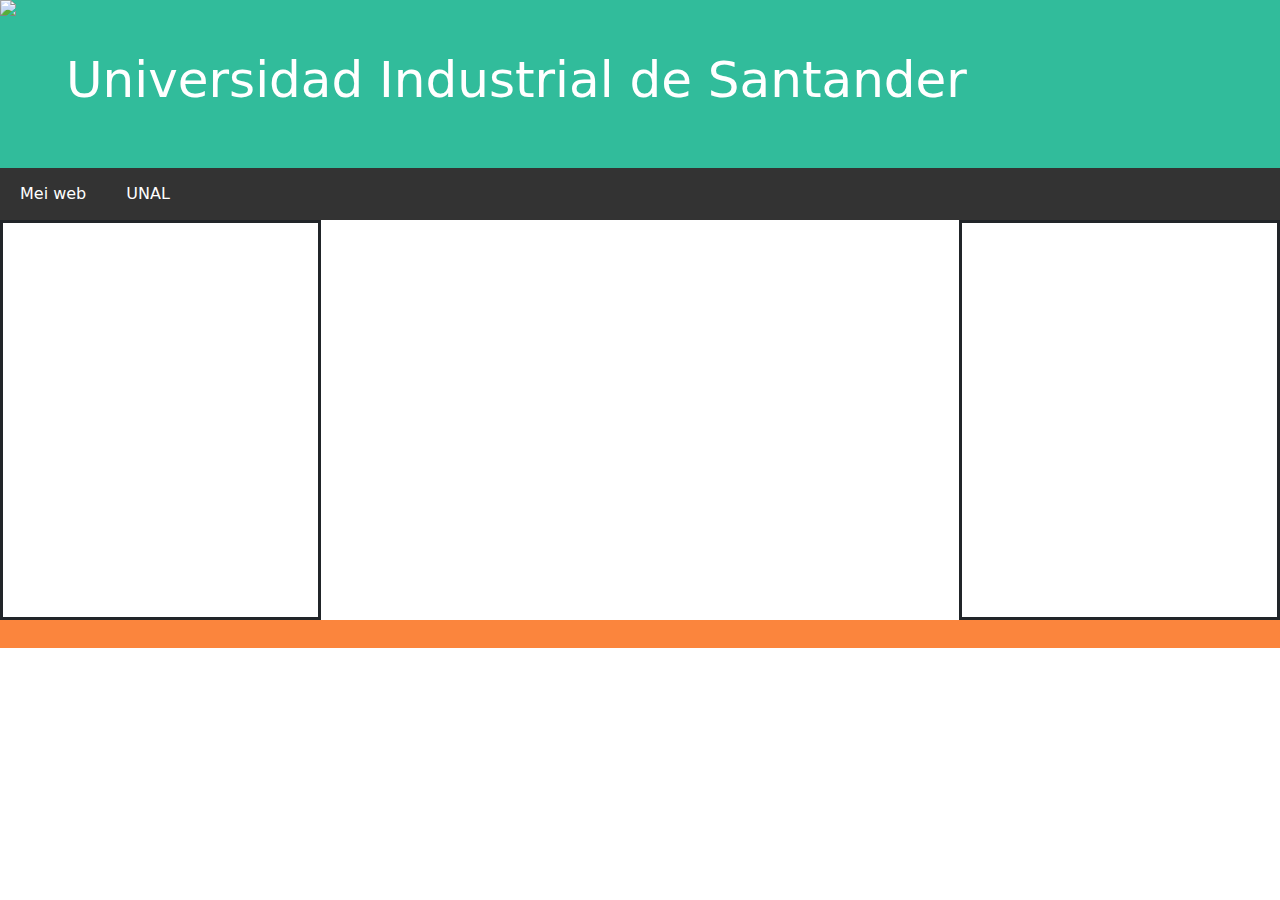
==== Prin/index.html @ d59874f5 "we" ====
<!DOCTYPE html>
<html lang="en">

<head>
    <meta charset="UTF-8">
    <meta http-equiv="X-UA-Compatible" content="IE=edge">
    <meta name="viewport" content="width=device-width, initial-scale=1.0">
    <link rel="stylesheet" href="/Css/prin.css">
    <title>PGWEB 1</title>
    <link href="https://cdn.jsdelivr.net/npm/bootstrap@5.1.2/dist/css/bootstrap.min.css" rel="stylesheet">
    <script src="https://cdn.jsdelivr.net/npm/bootstrap@5.1.2/dist/js/bootstrap.bundle.min.js"></script>
</head>

<body>
    <div class="header">
        <img class="logo"
            src="https://encrypted-tbn0.gstatic.com/images?q=tbn:ANd9GcTiVWBAMMB1_p-fxI6xNFWUwCxndLOHb-6dXMAJjsgnybuGq47gfdLzIsWJ5q0WUGt7kTI&usqp=CAU"
            width="20%">
        <div>
            <h2>Universidad Industrial de Santander</h2>
        </div>
    </div>
    <div class="topnav">
        <a href="https://meiweb9.uis.edu.co" target="frame1">Mei web</a>
        <a href="https://unal.edu.co/" target="frame1">UNAL</a>
        <a href="http://www.ustabuca.edu.co/" target="frame1"></a>
    </div>

    <div class="d-flex " style="height: 400px; ">
        <div class="p-1 flex-fill " style="border: 3px solid;">

        </div>
        <div class="p-3 flex-fill ">
            <iframe name="frame1" width="100%" height="100%" src="https://meiweb9.uis.edu.co"></iframe>
        </div>
        <div class="p-1 flex-fill " style="border: 3px solid;"></div>
    </div>
    <div class="footer">
        <a href=""></a>
    </div>

</body>

</html>
---- Css/prin.css ----
body {
    font-family: Arial;
    background: #f1f1f1;
  }
  
  .header{
      display: flex;
  }
  
  .header {
    text-justify: auto;
    background: #31bc9b;
    
  }
  .header img{
      width: auto;
      height: auto;
      
  }
  .header h2 {

    font-size: 50px;
    color: white;
    padding: 1em;
  }
  .topnav {
    display: flex;
    background-color: #333;
    text-align: center;

  }
  
 
  .topnav a {
    color: white;
    padding: 14px 20px;
    text-decoration: none;
    text-align: center;
  }
  
  .footer {
    display: flex;
    text-align: center;
    background-color: #fb853d;
    align-content: center;

  }
  
 
  .footer a {
    color: white;
    padding: 14px 20px;
    text-decoration: none;
    text-align: center;
  }
  
  
  .footer a:hover {
    background-color: #ddd;
    color: black;
  }
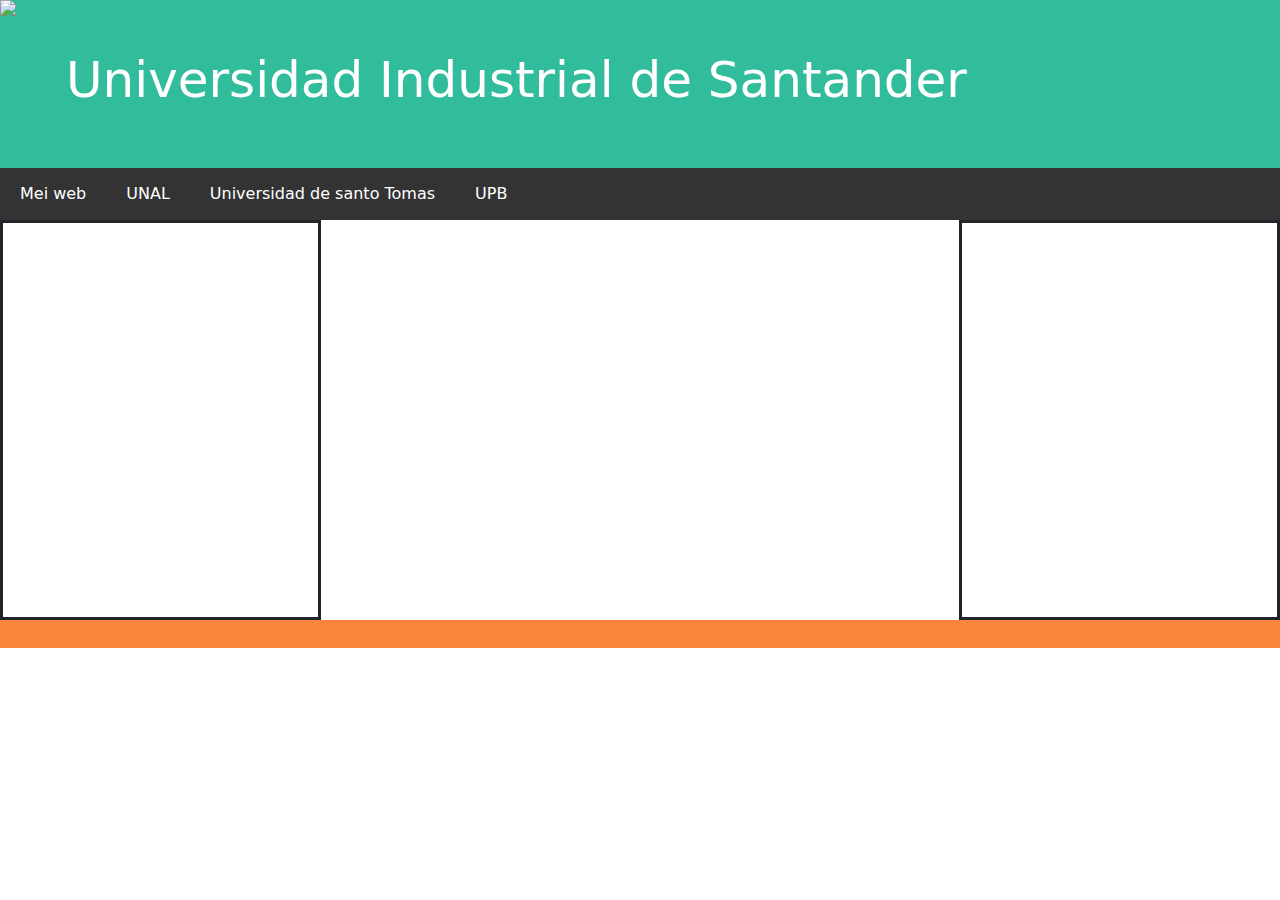
==== commit 4d34f4dd: "Update index.html" ====
--- a/Prin/index.html
+++ b/Prin/index.html
@@ -23,7 +23,8 @@
     <div class="topnav">
         <a href="https://meiweb9.uis.edu.co" target="frame1">Mei web</a>
         <a href="https://unal.edu.co/" target="frame1">UNAL</a>
-        <a href="http://www.ustabuca.edu.co/" target="frame1"></a>
+        <a href="http://www.ustabuca.edu.co/" target="frame1">Universidad de santo Tomas</a>
+        <a href="https://www.upb.edu.co/es/home" target="frame1">UPB</a>
     </div>
 
     <div class="d-flex " style="height: 400px; ">
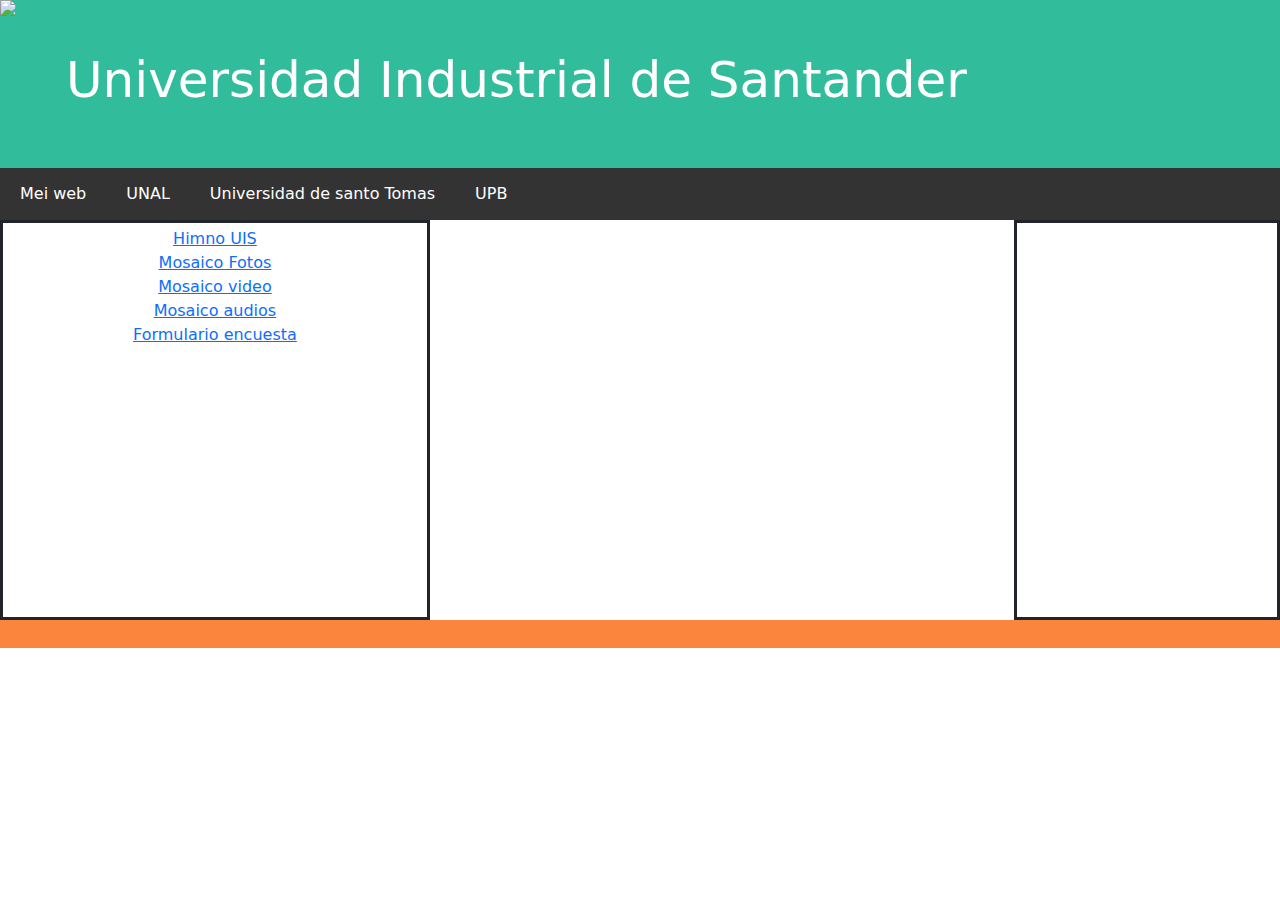
==== commit bea030aa: "Update index.html" ====
--- a/Prin/index.html
+++ b/Prin/index.html
@@ -28,8 +28,12 @@
     </div>
 
     <div class="d-flex " style="height: 400px; ">
-        <div class="p-1 flex-fill " style="border: 3px solid;">
-
+        <div class="p-1 flex-fill " style="border: 3px solid; text-align: center;">
+            <a href="/iframes/himno.html" target="frame1">Himno UIS</a><br>
+            <a href="/iframes/fotos.html" target="frame1" >Mosaico Fotos</a><br>
+            <a href="/iframes/" target="frame1">Mosaico video</a><br>
+            <a href="/iframes/" target="frame1">Mosaico audios</a><br>
+            <a href="/iframes/Formulario.html" target="frame1">Formulario encuesta</a><br>
         </div>
         <div class="p-3 flex-fill ">
             <iframe name="frame1" width="100%" height="100%" src="https://meiweb9.uis.edu.co"></iframe>
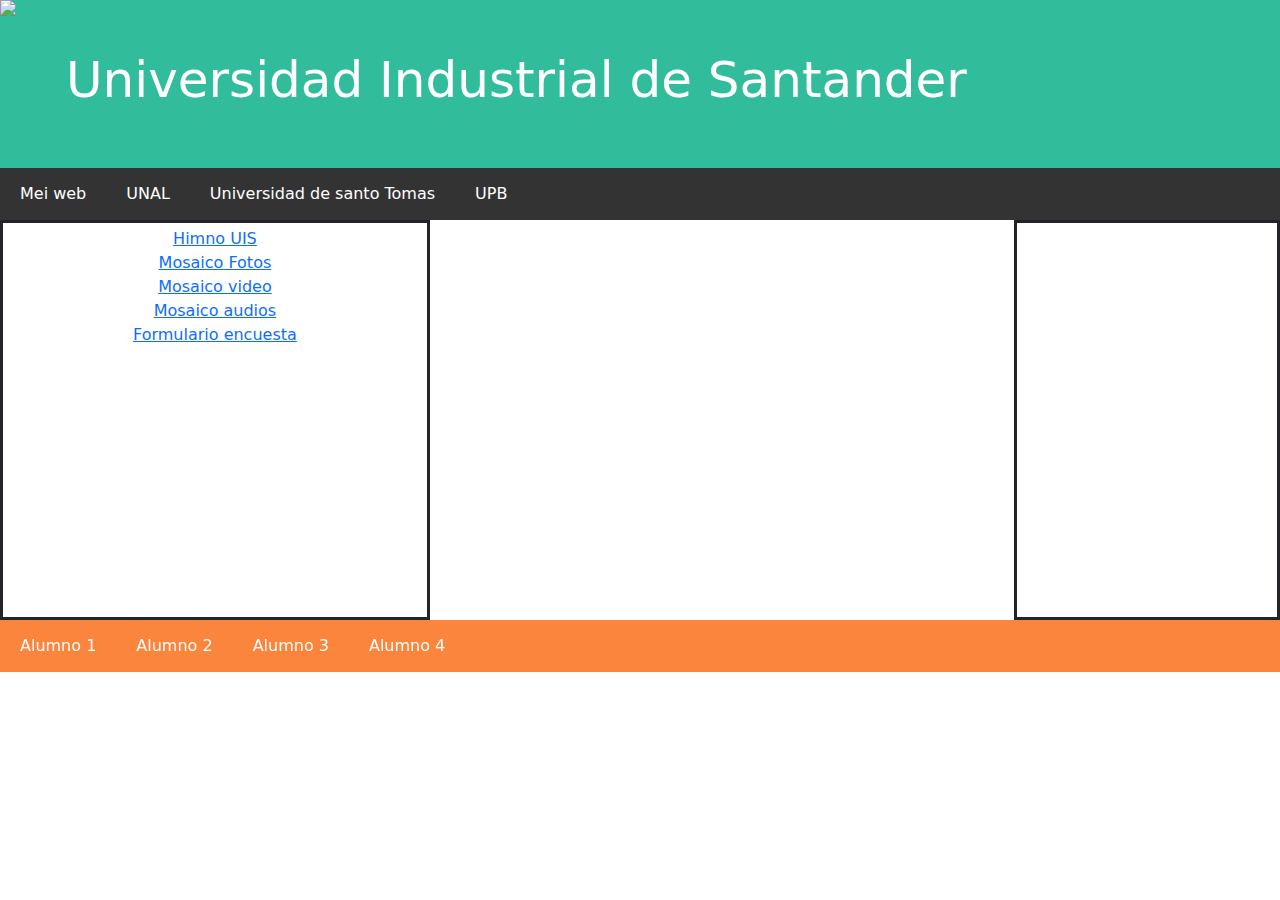
==== commit 51bec55c: "Update index.html" ====
--- a/Prin/index.html
+++ b/Prin/index.html
@@ -41,7 +41,10 @@
         <div class="p-1 flex-fill " style="border: 3px solid;"></div>
     </div>
     <div class="footer">
-        <a href=""></a>
+        <a href="/iframes/Alumno-1.html" target="frame1">Alumno 1</a>
+        <a href="/iframes/Alumno-2.html" target="frame1">Alumno 2</a>
+        <a href="/iframes/Alumno-3.html" target="frame1">Alumno 3</a>
+        <a href="/iframes/Alumno-4.html" target="frame1">Alumno 4</a>
     </div>
 
 </body>
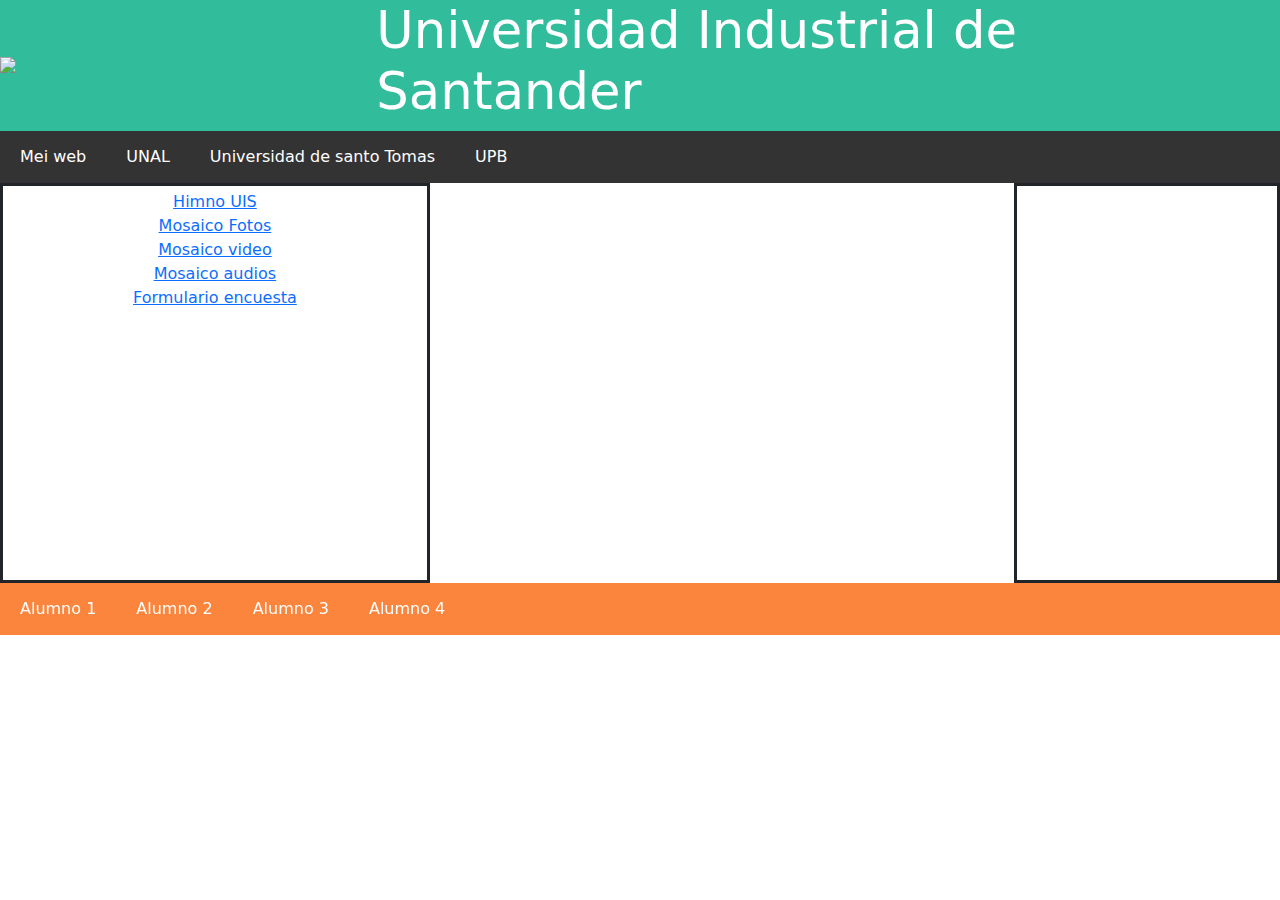
==== commit 9d4d7135: "Arreglos menores" ====
--- a/Prin/index.html
+++ b/Prin/index.html
@@ -8,13 +8,14 @@
     <link rel="stylesheet" href="/Css/prin.css">
     <title>PGWEB 1</title>
     <link href="https://cdn.jsdelivr.net/npm/bootstrap@5.1.2/dist/css/bootstrap.min.css" rel="stylesheet">
+    <link rel="shortcut icon" href="/media/Logotipo_UIS (1).ico" type="image/icon">
     <script src="https://cdn.jsdelivr.net/npm/bootstrap@5.1.2/dist/js/bootstrap.bundle.min.js"></script>
 </head>
 
 <body>
     <div class="header">
         <img class="logo"
-            src="https://encrypted-tbn0.gstatic.com/images?q=tbn:ANd9GcTiVWBAMMB1_p-fxI6xNFWUwCxndLOHb-6dXMAJjsgnybuGq47gfdLzIsWJ5q0WUGt7kTI&usqp=CAU"
+            src="https://upload.wikimedia.org/wikipedia/commons/thumb/1/19/Universidad_Industrial_de_Santander_logo.svg/1200px-Universidad_Industrial_de_Santander_logo.svg.png"
             width="20%">
         <div>
             <h2>Universidad Industrial de Santander</h2>
@@ -31,7 +32,7 @@
         <div class="p-1 flex-fill " style="border: 3px solid; text-align: center;">
             <a href="/iframes/himno.html" target="frame1">Himno UIS</a><br>
             <a href="/iframes/fotos.html" target="frame1" >Mosaico Fotos</a><br>
-            <a href="/iframes/" target="frame1">Mosaico video</a><br>
+            <a href="/iframes/videos.html" target="frame1">Mosaico video</a><br>
             <a href="/iframes/" target="frame1">Mosaico audios</a><br>
             <a href="/iframes/Formulario.html" target="frame1">Formulario encuesta</a><br>
         </div>
--- a/Css/prin.css
+++ b/Css/prin.css
@@ -2,9 +2,11 @@
     font-family: Arial;
     background: #f1f1f1;
   }
-  
+
   .header{
       display: flex;
+      justify-content: space-around;
+      align-items: center;
   }
   
   .header {
@@ -13,15 +15,15 @@
     
   }
   .header img{
-      width: auto;
+      width: 30%;
       height: auto;
       
   }
   .header h2 {
 
-    font-size: 50px;
+    font-size: 4vw;
     color: white;
-    padding: 1em;
+    padding: 0;
   }
   .topnav {
     display: flex;
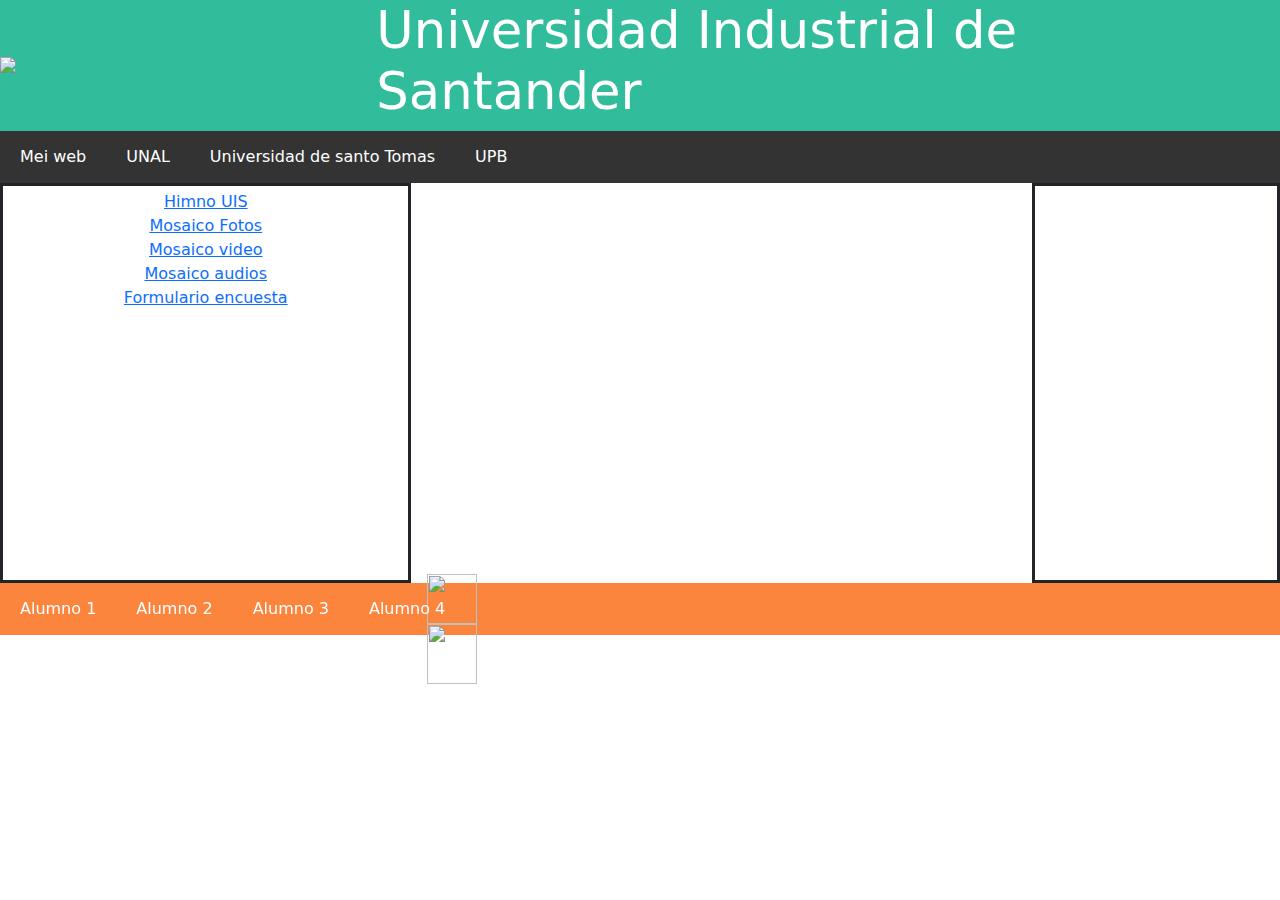
==== commit fbc91095: "Update index.html" ====
--- a/Prin/index.html
+++ b/Prin/index.html
@@ -38,6 +38,11 @@
         </div>
         <div class="p-3 flex-fill ">
             <iframe name="frame1" width="100%" height="100%" src="https://meiweb9.uis.edu.co"></iframe>
+            <a href="https://es.wikipedia.org/wiki/Wikipedia:Portada" target="frame1"><img src="https://upload.wikimedia.org/wikipedia/commons/thumb/1/1e/Wikipedia-logo-v2-es.svg/1200px-Wikipedia-logo-v2-es.svg.png" width="50px" height="50px"></a> <br>
+        <a href="https://github.com/" target="frame1"><img src="https://global-uploads.webflow.com/5f5a53e153805db840dae2db/6073fbf151fa4565d48572dc_GitHub_aprender-programaci%25C3%25B3n.jpeg" width="50px" height="60px"></a>
+        <a href=""></a>
+        <a href=""></a>
+        
         </div>
         <div class="p-1 flex-fill " style="border: 3px solid;"></div>
     </div>
@@ -50,4 +55,4 @@
 
 </body>
 
-</html>+</html>
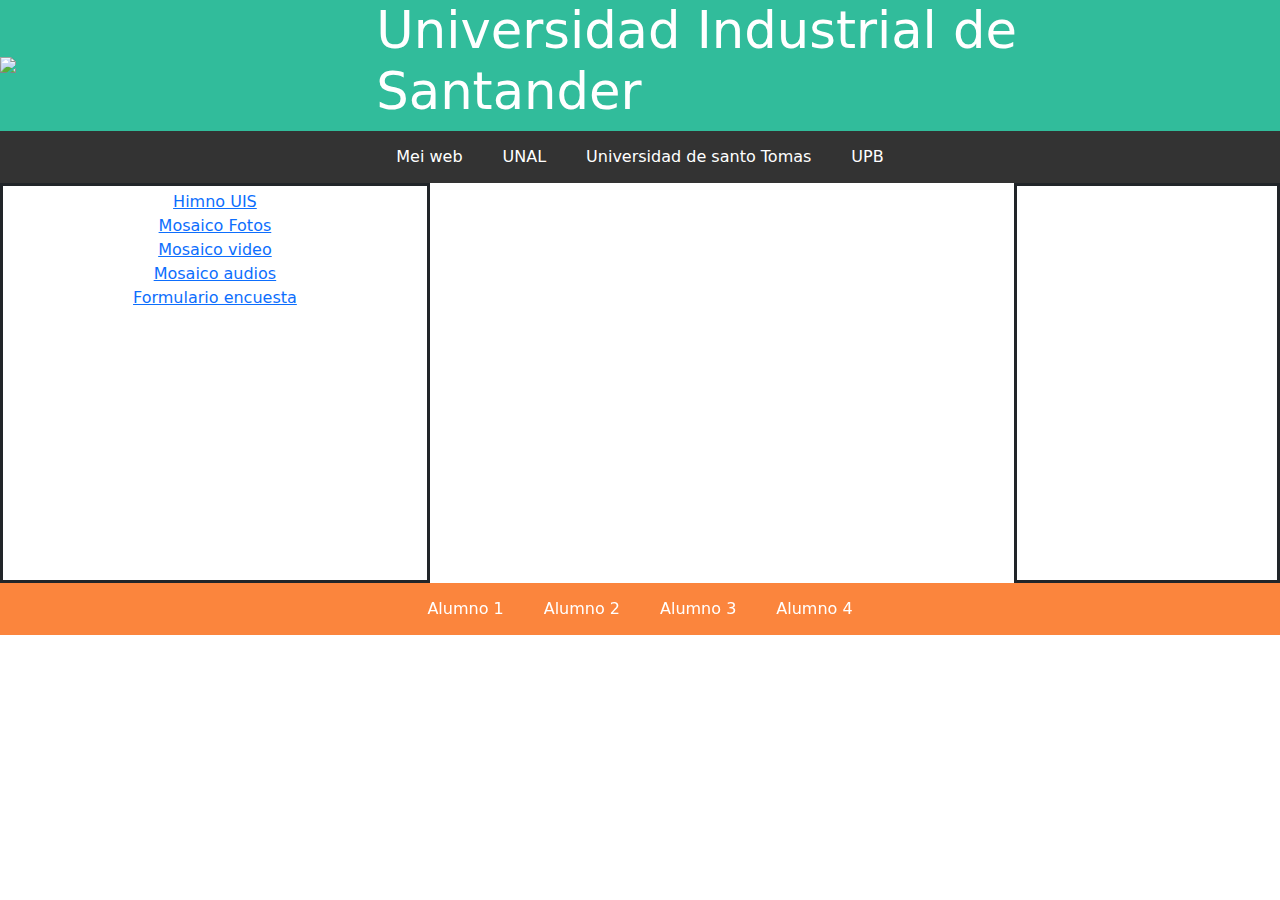
==== commit 0681920d: "Links derecha" ====
--- a/Prin/index.html
+++ b/Prin/index.html
@@ -10,6 +10,7 @@
     <link href="https://cdn.jsdelivr.net/npm/bootstrap@5.1.2/dist/css/bootstrap.min.css" rel="stylesheet">
     <link rel="shortcut icon" href="/media/Logotipo_UIS (1).ico" type="image/icon">
     <script src="https://cdn.jsdelivr.net/npm/bootstrap@5.1.2/dist/js/bootstrap.bundle.min.js"></script>
+    <script src="https://kit.fontawesome.com/be539b68f8.js" crossorigin="anonymous"></script>
 </head>
 
 <body>
@@ -36,15 +37,15 @@
             <a href="/iframes/" target="frame1">Mosaico audios</a><br>
             <a href="/iframes/Formulario.html" target="frame1">Formulario encuesta</a><br>
         </div>
-        <div class="p-3 flex-fill ">
+        <div class="p-3 flex-fill " >
             <iframe name="frame1" width="100%" height="100%" src="https://meiweb9.uis.edu.co"></iframe>
-            <a href="https://es.wikipedia.org/wiki/Wikipedia:Portada" target="frame1"><img src="https://upload.wikimedia.org/wikipedia/commons/thumb/1/1e/Wikipedia-logo-v2-es.svg/1200px-Wikipedia-logo-v2-es.svg.png" width="50px" height="50px"></a> <br>
-        <a href="https://github.com/" target="frame1"><img src="https://global-uploads.webflow.com/5f5a53e153805db840dae2db/6073fbf151fa4565d48572dc_GitHub_aprender-programaci%25C3%25B3n.jpeg" width="50px" height="60px"></a>
-        <a href=""></a>
-        <a href=""></a>
-        
         </div>
-        <div class="p-1 flex-fill " style="border: 3px solid;"></div>
+        <div class="p-1 flex-fill " style="border: 3px solid; text-align: center;">
+            <a class="links" href="https://es.wikipedia.org/wiki/Wikipedia:Portada" target="frame1"><i class="fab fa-wikipedia-w"></i></a> <br>
+            <a class="links" href="https://github.com/" target="frame1"><i class="fab fa-github"></i></a><br>
+            <a class="links" href="https://www.youtube.com" target="frame1"><i class="fab fa-youtube"></i></a><br>
+            <a class="links" href="https://www.facebook.com" target="frame1"><i class="fab fa-facebook"></i></a>
+        </div>
     </div>
     <div class="footer">
         <a href="/iframes/Alumno-1.html" target="frame1">Alumno 1</a>
--- a/Css/prin.css
+++ b/Css/prin.css
@@ -19,6 +19,10 @@
       height: auto;
       
   }
+  .topnav a:hover{
+    background-color: #ddd;
+    color: black;
+  }
   .header h2 {
 
     font-size: 4vw;
@@ -29,9 +33,17 @@
     display: flex;
     background-color: #333;
     text-align: center;
+    justify-content: center;
 
   }
-  
+  .links{
+    margin:0 auto;
+    width: 50%;
+    font-size: 3em;
+    color: #31bc9b;
+    margin:5% ;  
+    text-align: center;
+  }
  
   .topnav a {
     color: white;
@@ -45,6 +57,7 @@
     text-align: center;
     background-color: #fb853d;
     align-content: center;
+    justify-content: center;
 
   }
   
